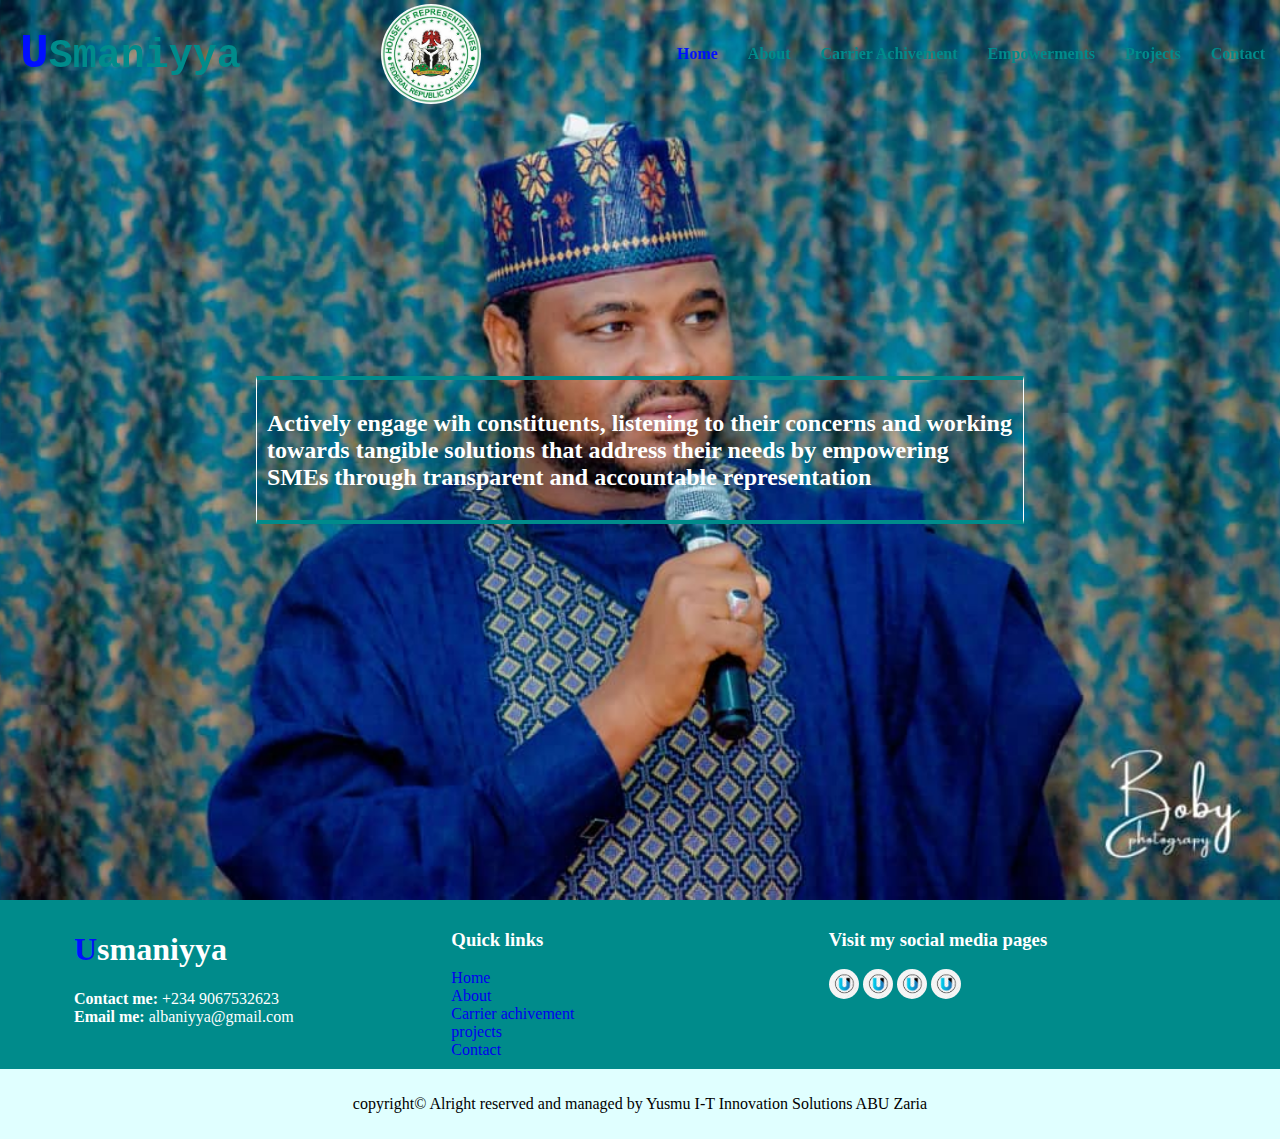
==== index.html @ e4202489 "adding usmaniyya web" ====
<!DOCTYPE html>
<html lang="en">
<head>
    <meta charset="UTF-8">
    <meta name="viewport" content="width=device-width, initial-scale=1.0">
    <title>Usmaniyya</title>
    <link rel="stylesheet" href="assets/css/style.css">
    <!-- fontawesome links -->
    <link rel="stylesheet" href="https://cdnjs.cloudflare.com/ajax/libs/font-awesome/6.4.2/css/all.min.css" integrity="sha512-z3gLpd7yknf1YoNbCzqRKc4qyor8gaKU1qmn+CShxbuBusANI9QpRohGBreCFkKxLhei6S9CQXFEbbKuqLg0DA==" crossorigin="anonymous" referrerpolicy="no-referrer" />

</head>
<body>
    <nav class="main-navber"> <!-- ====NAVIGATION BAR SECTION ====-->
        <h1>US<span>maniyya</span></h1>
        <img src="assets/img/hero/logo2.jpg" alt="">
     <ul class="side-menu" id="menu">
        <li ><a href="index.html" class="active">Home</a></li>
        <li><a href="about.html">about</a></li>
        <li><a href="carrier.html">carrier achivement</a></li>
        <li><a href="empower.html">empowerments</a></li>
        <li><a href="projects.html">projects</a></li>
        <li><a href="contact.html">contact</a></li>
     </ul>
     <div class="menu-container">
        <i class="fa-solid fa-bars"  id="menu-bar"></i>
        <i class="fa-solid fa-xmark" id="cancel-bar"></i>
     </div>
    
    </nav>
     <!-- ==== END OF NAVIGATION BAR SECTION ====-->
 
     <header class="main-header home"> <!-- ==== HEADER SECTION ====-->
       <div class="slide-text">
       <h2>Actively engage wih constituents, listening to their concerns and working towards tangible solutions that address their needs by empowering SMEs through transparent and accountable representation</h2>
       </div>
    </header>
 <!-- ==== END OF  HEADER SECTION ====-->

     <!-- ==== INDEX ABOUT SECTION ====-->
     <!-- <div class="main-about">
        <div class="container">
            <div class="text-about">
                <h2>About me</h2>
                <p>Lorem ipsum, dolor sit amet consectetur adipisicing elit. Dolor vel accusantium pariatur ipsam. Dicta qui ducimus ipsum neque quis recusandae necessitatibus sapiente nostrum quia nemo, dignissimos tempore atque perferendis facilis.</p>
               <button class="btn"><a href="#">read more</a></button>
            </div>
            <div class="image-about">
                <img src="assets/img/hero/albani (3).jpg" alt="img">
            </div>
        </div>
     </div> -->
<!-- ==== END OF  INDEX ABOUT SECTION ====-->

<!-- 
<div class="main-carrier">
    <div class="container">
       
        <div class="image-carrier">
            <img src="assets/img/hero/albani (1).jpg" alt="img">
        </div>
        <div class="text-carrier">
            <h2>Carrier achivement</h2>
            <p>Lorem ipsum, dolor sit amet consectetur adipisicing elit. Dolor vel accusantium pariatur ipsam. Dicta qui ducimus ipsum neque quis recusandae necessitatibus sapiente nostrum quia nemo, dignissimos tempore atque perferendis facilis.</p>
            <button class="btn"><a href="#">read more</a></button>
        </div>
    </div>
 </div> -->


 <!-- ==== footer ==== -->
 <footer>
    <div class="container">
        <div class="alban-footer">
            <h1>Us<span>maniyya</span></h1>
            <p><strong>Contact me: </strong>+234 9067532623<br>
            <strong>Email me: </strong>albaniyya@gmail.com</p>
        </div>
        <div class="quick">
            <h3>Quick links</h3>
            <li><a href="#">Home</a></li>
            <li><a href="#">About</a></li>
            <li><a href="#">Carrier achivement</a></li>
            <li><a href="#">projects</a></li>
            <li><a href="#">Contact</a></li>
        </div>
    <div class="social-media">
        <h3>Visit my social media pages</h3>
        <img src="assets/img/media/usaLogo.png" alt="img">
        <img src="assets/img/media/usaLogo.png" alt="img">
        <img src="assets/img/media/usaLogo.png" alt="img">
        <img src="assets/img/media/usaLogo.png" alt="img">
    </div>
    </div>
    <div class="reserved">
        
        <p>copyright&copy; Alright reserved and managed by <a>Yusmu I-T Innovation Solutions ABU Zaria</a></p>
    </div>
 </footer>
 <script src="assets/js/main.js"></script>
</body>
</html>
---- assets/css/style.css ----
*{
    box-sizing: border-box;
}
body{
    padding: 0;
    margin: 0;
    font-family: 'Times New Roman', Times, serif;
    font-size: 16px;
    background-color: rgb(70, 187, 233);
    color: #fff;
}
.container{
    width: 80%;
    margin: 0 auto;
    overflow: hidden;
    padding: 10px;
}
.btn{
    border-radius: 20px;
    padding:5px 10px 5px 10px;
    text-align: center;
    outline: none;
    border: none;
}
.btn:hover{
    background-color: darkcyan;
    transition: 2s;
    
}
.active{
    color: #000fff;
}
.menu-container{
    display:none;
}
#menu-bar,#cancel-bar{
    display: none;
}
nav{
    display: flex;
    justify-content: space-between;
    background-color: transparent;
    place-items: center;
    width: 100%;
    position: fixed;
    z-index: 1;
  
}nav img{
    width: 100px;
    border-radius: 50%;
}
.nav-active{
    background-color: #fff;
}
nav h1{
    margin-left: 20px;
    color: darkcyan;
    font-size: 40px;
    font-family: monospace;
}
nav h1::first-letter{
    color: #000fff;
    font-size: larger;
}
nav ul{
    display: flex;
   
}
nav ul li{
    list-style: none;
    margin: 15px;
}
ul li a{
    text-decoration: none;
    color: darkcyan;
    font-weight: bolder;
    text-transform: capitalize;
    transition: 1s;
 
}
nav ul li a:hover{
   color: #000fff;
}

.main-header.home{
    background-image: url('../img/hero/us7.jpg');
    background-position: center ;
    background-repeat: no-repeat;
    background-size: cover;
    width: 100%;
    height: 100vh;
    display: flex;
    justify-content: center;
    align-items: center;
    position: relative;
    transition: 5s ease-in-out  ;
    animation: back 20s ease-in-out 5s infinite alternate;
}

.main-header.about{
    /* background-image: url('../img/hero/albani\ \(5\).jpg'); */
    background-color: #000;
    background-position: center ;
    background-repeat: no-repeat;
    background-size: cover;
    width: 100%;
    height: 100vh;
    display: flex;
    justify-content: center;
    align-items: center;
    position: relative;
   
    
}

.main-header.project{
    /* background-image: url('../img/hero/albani\ \(5\).jpg'); */
    background-color: #000;
    background-position: center ;
    background-repeat: no-repeat;
    background-size: cover;
    width: 100%;
    height: 100vh;
    display: flex;
    justify-content: center;
    align-items: center;
    position: relative;
   
}

.main-header.contact{
    /* background-image: url('../img/hero/albani\ \(5\).jpg'); */
    background-color: #000;
    background-position: center ;
    background-repeat: no-repeat;
    background-size: cover;
    width: 100%;
    height: 100vh;
    display: flex;
    justify-content: center;
    align-items: center;
    position: relative;
   
}

.main-header.carrier{
    /* background-image: url('../img/hero/albani\ \(5\).jpg'); */
    background-color: #000;
    background-position: center ;
    background-repeat: no-repeat;
    background-size: cover;
    width: 100%;
    height: 100vh;
    display: flex;
    justify-content: center;
    align-items: center;
    position: relative;
    /* transition: 5s ease-in-out  ;
    animation: back 20s ease-in-out 5s infinite alternate; */
}
 @keyframes back {
   
    20%, 100%{background-image: url('../img/hero/us3.jpg');}
    /* 60%{background-image: url('../img/hero/us2.jpg');}*/
    100%{background-image: url('../img/hero/us7.jpg');} 
} 
.slide-text{
    background-color: transparent;
    border: 1px solid;
    border-top:4px solid darkcyan;
    border-bottom:4px solid darkcyan;
    padding: 10px;
    width: 60%;
    margin:  auto;
    
}
.slide-text p{
    color: darkcyan;
    font-family: 'Franklin Gothic Medium', 'Arial Narrow', Arial, sans-serif;
}
.main-about .container, .main-carrier .container{
    display: grid;
    grid-template-columns: repeat(2,1fr);
    grid-gap: 2rem;
}
.text-about  a, .text-carrier a{
   text-decoration: none;
   color: darkcyan;
   transition: 2s;
}
.text-about a:hover,.text-carrier a:hover{
    color: #fff;
    box-shadow: 0 13px 12px rgb(70, 187, 233);
}
.main-about .image-about{
    width: 100%;  
}
.main-about .image-about img, .main-carrier .image-carrier img {
    width: 80%;     
}

footer .container{
    display: grid;
    grid-template-columns: repeat(3,1fr);
    width: 90%;
}
footer .container h1::first-letter{
    color: #000fff;
}
footer{
    background-color: darkcyan;
}
footer img{
    width: 30px;
    border-radius: 50%;
}
footer .container li{
    list-style-type: none;
}
footer .container li a{
    text-decoration: none;
    transition: 1s;
}
footer .container li a:hover{
    color: #fff;
}
footer .reserved{
    text-align: center;
    background-color: lightcyan;
    color: #000;
    padding: 10px;
}
@media (max-width:768px) {
    nav{
        justify-content: space-around;
    }
    nav ul{
        display: none;
        position: relative;
    }
    .side-menu{
        display: block;
        position: absolute;
        top: 80px;
        right: -1000px;
        width: 300px;
        height: 100vh;
        background: #fff;
        padding: 20px;
        transition: right 2s;

    }
    .menu-container{
        color: #000;
        font-size: 30px;
        display: block;
    }
    .menu-container #menu-bar{
        display: block;
    }
    .hide-menu{
        right: 0px;


    }

}
@media (max-width:425px){
    nav img{
    width: 70px;

    }
    .slide-text{
        margin-top: 40%;
        margin-bottom: 10%;
    }
    
footer .container{
    display: grid;
    grid-template-columns: repeat(1,1fr);
    width: 90%;
}
}


@media (max-width:375px){
    nav h1{
        font-size: 20px;
    }
    nav img{
    width: 70px;

    }
    .slide-text{
        margin-top: 50%;
        margin-bottom: 20%;
        font-size: 10px;
    }
    
footer .container{
    display: grid;
    grid-template-columns: repeat(1,1fr);
    width: 90%;
}
}
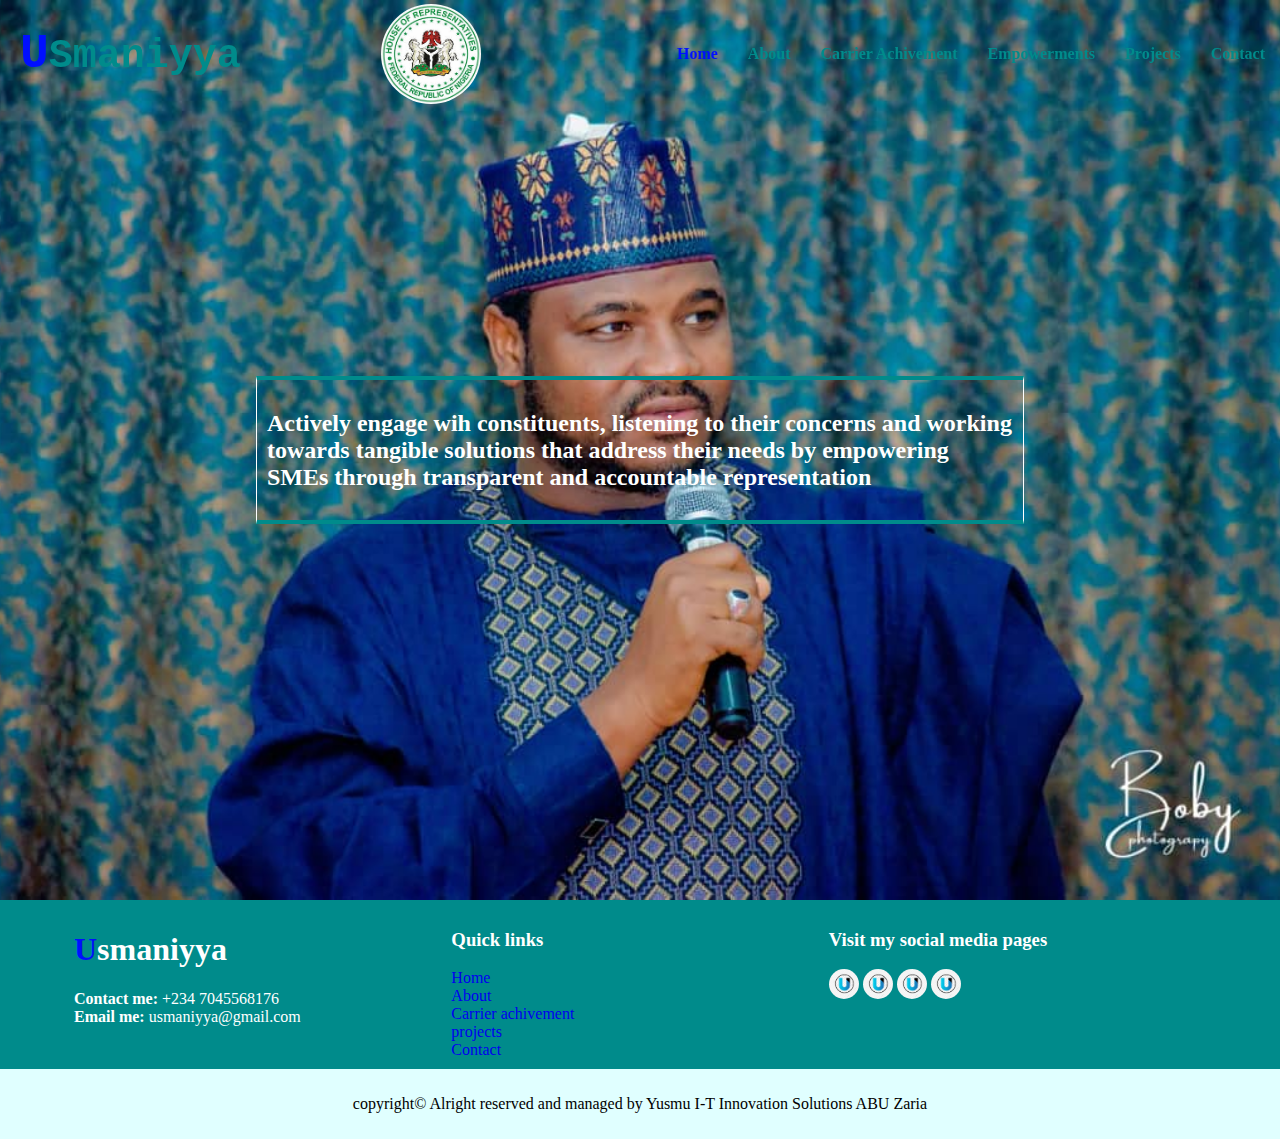
==== commit cbaeb4ae: "updating the files" ====
--- a/index.html
+++ b/index.html
@@ -72,8 +72,8 @@
     <div class="container">
         <div class="alban-footer">
             <h1>Us<span>maniyya</span></h1>
-            <p><strong>Contact me: </strong>+234 9067532623<br>
-            <strong>Email me: </strong>albaniyya@gmail.com</p>
+            <p><strong>Contact me: </strong>+234 7045568176<br>
+            <strong>Email me: </strong>usmaniyya@gmail.com</p>
         </div>
         <div class="quick">
             <h3>Quick links</h3>
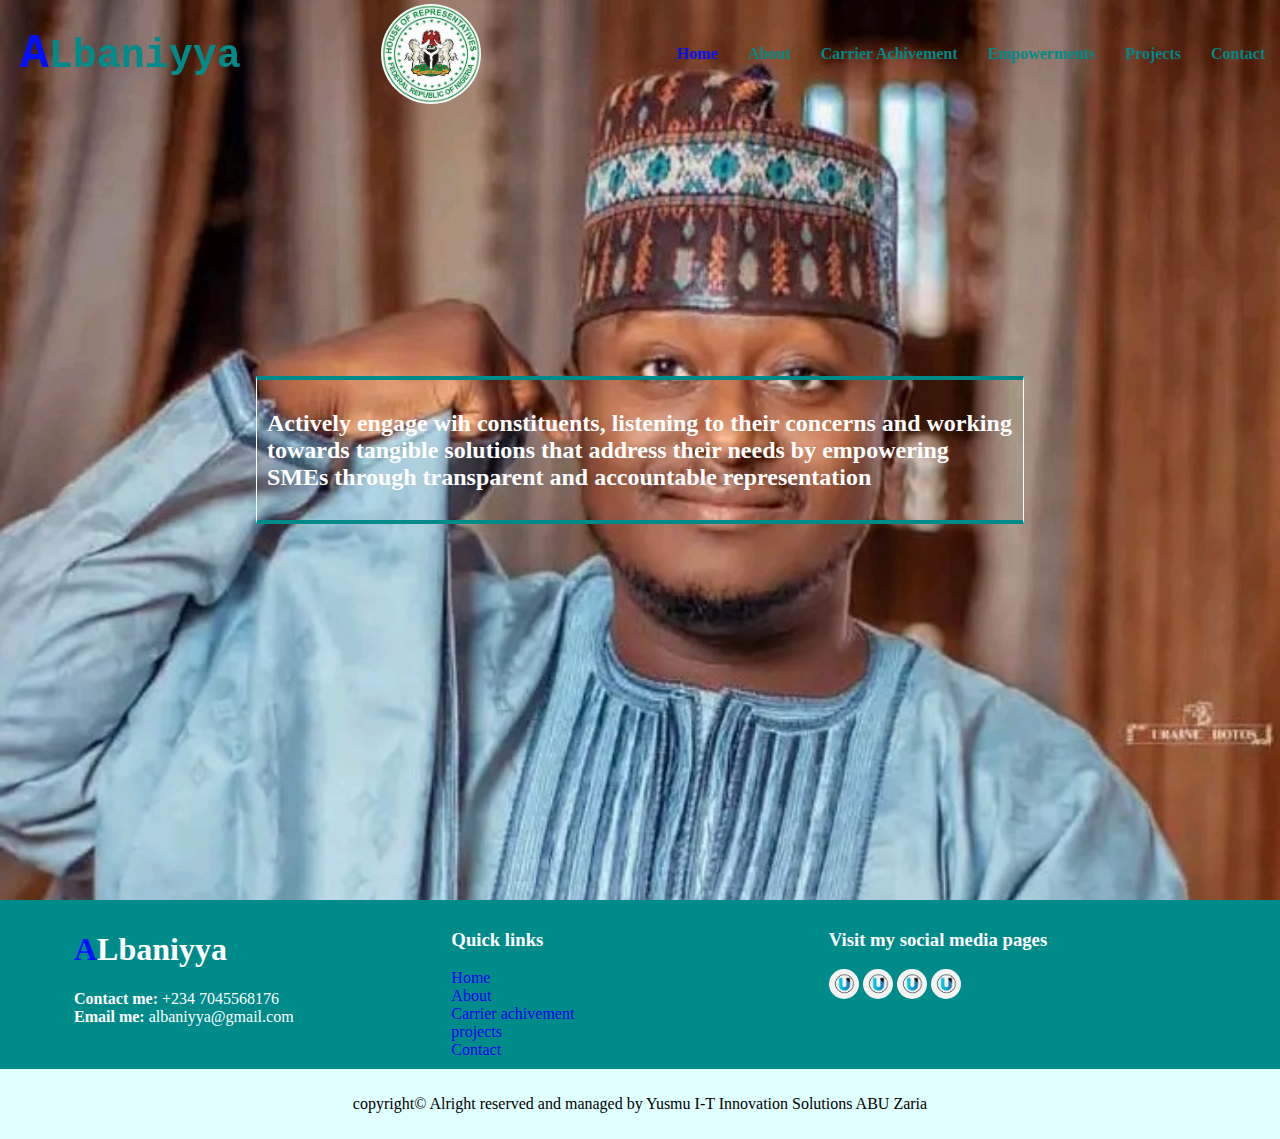
==== commit 363b326a: "changing to Albaniyya" ====
--- a/index.html
+++ b/index.html
@@ -3,7 +3,7 @@
 <head>
     <meta charset="UTF-8">
     <meta name="viewport" content="width=device-width, initial-scale=1.0">
-    <title>Usmaniyya</title>
+    <title>ALbaaniyya</title>
     <link rel="stylesheet" href="assets/css/style.css">
     <!-- fontawesome links -->
     <link rel="stylesheet" href="https://cdnjs.cloudflare.com/ajax/libs/font-awesome/6.4.2/css/all.min.css" integrity="sha512-z3gLpd7yknf1YoNbCzqRKc4qyor8gaKU1qmn+CShxbuBusANI9QpRohGBreCFkKxLhei6S9CQXFEbbKuqLg0DA==" crossorigin="anonymous" referrerpolicy="no-referrer" />
@@ -11,7 +11,7 @@
 </head>
 <body>
     <nav class="main-navber"> <!-- ====NAVIGATION BAR SECTION ====-->
-        <h1>US<span>maniyya</span></h1>
+        <h1>AL<span>baniyya</span></h1>
         <img src="assets/img/hero/logo2.jpg" alt="">
      <ul class="side-menu" id="menu">
         <li ><a href="index.html" class="active">Home</a></li>
@@ -71,9 +71,9 @@
  <footer>
     <div class="container">
         <div class="alban-footer">
-            <h1>Us<span>maniyya</span></h1>
+            <h1>AL<span>baniyya</span></h1>
             <p><strong>Contact me: </strong>+234 7045568176<br>
-            <strong>Email me: </strong>usmaniyya@gmail.com</p>
+            <strong>Email me: </strong>albaniyya@gmail.com</p>
         </div>
         <div class="quick">
             <h3>Quick links</h3>
--- a/assets/css/style.css
+++ b/assets/css/style.css
@@ -83,8 +83,8 @@
 }
 
 .main-header.home{
-    background-image: url('../img/hero/us7.jpg');
-    background-position: center ;
+    background-image: url('../img/hero/albani\ \(4\).jpg');
+    background-position: center left top;
     background-repeat: no-repeat;
     background-size: cover;
     width: 100%;
@@ -160,9 +160,9 @@
 }
  @keyframes back {
    
-    20%, 100%{background-image: url('../img/hero/us3.jpg');}
+    20%, 100%{background-image: url('../img/hero/albani\ \(5\).jpg');}
     /* 60%{background-image: url('../img/hero/us2.jpg');}*/
-    100%{background-image: url('../img/hero/us7.jpg');} 
+    100%{background-image: url('../img/hero/albani\ \(1\).jpg');} 
 } 
 .slide-text{
     background-color: transparent;
